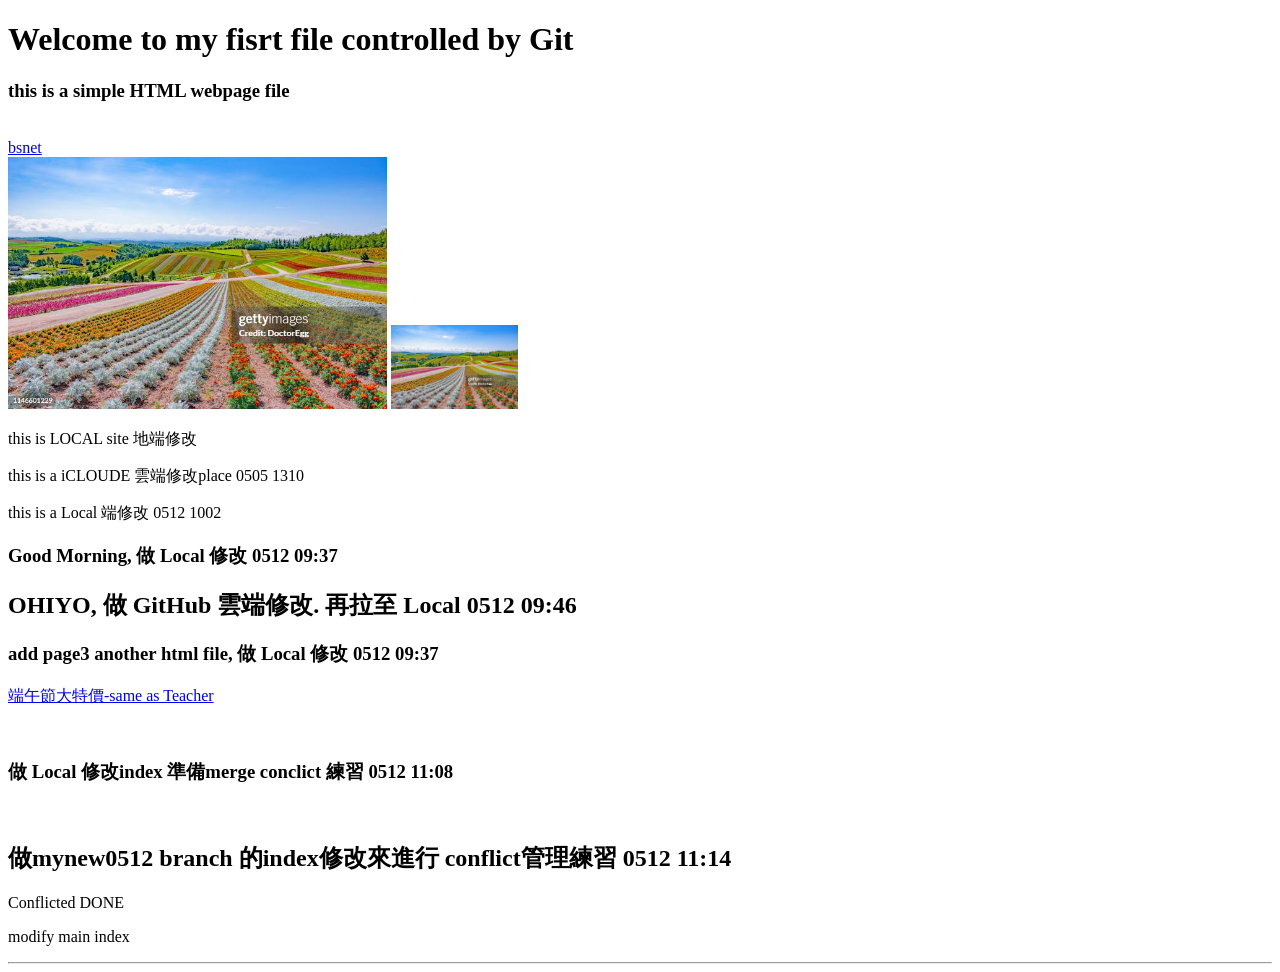
==== index.html @ 7ba03532 "25- Add modification notice to index.html Added a new paragraph to indicate modification in the main" ====
<!DOCTYPE html>
<html lang="en">
<head>
    <meta charset="UTF-8">
    <meta name="viewport" content="width=device-width, initial-scale=1.0">
    <title>Document</title>
</head>
<body>
    <h1>
        Welcome to my fisrt file controlled by Git
    </h1>
    <h3>this is a simple HTML webpage file</h3>
    <br>
    <a href="www.bsnet.com.tw">bsnet</a>
    <br>
    <img src="jap04.jpg" style="width: 30%; border: 4px red"
        <br>
    <img src="jap04.jpg" style="width: 10%; border: 3px green"

    <br>
    <p> this is LOCAL site 地端修改</p>

        <p>
    this is a iCLOUDE 雲端修改place 0505 1310</p>
    <a href="page0505.html" style="color: aqua;"></a>

<p>
    this is a Local 端修改 0512 1002</p>
    <a href="page0512_page2.html" style="color: red;"></a>

    <h3>
        Good Morning, 做 Local 修改 0512 09:37
    </h3>
    <h2>
        OHIYO, 做 GitHub 雲端修改. 再拉至 Local 0512 09:46

    </h2>

    <h3>
        add page3 another html file, 做 Local 修改 0512 09:37
    </h3>
    <P>
        <a href="page3_anotherpage0512.html">端午節大特價-same as Teacher</a>
    </P>
    <br>
 <h3>
        做 Local 修改index 準備merge conclict 練習 0512 11:08
    </h3>
<br>
<h2>
    做mynew0512 branch 的index修改來進行 conflict管理練習 0512 11:14
</h2>
<P style color="#99FF00">
    Conflicted DONE
</P>
<P style "color=red">modify main index
    
</P>
    <hr>
</body>
</html>
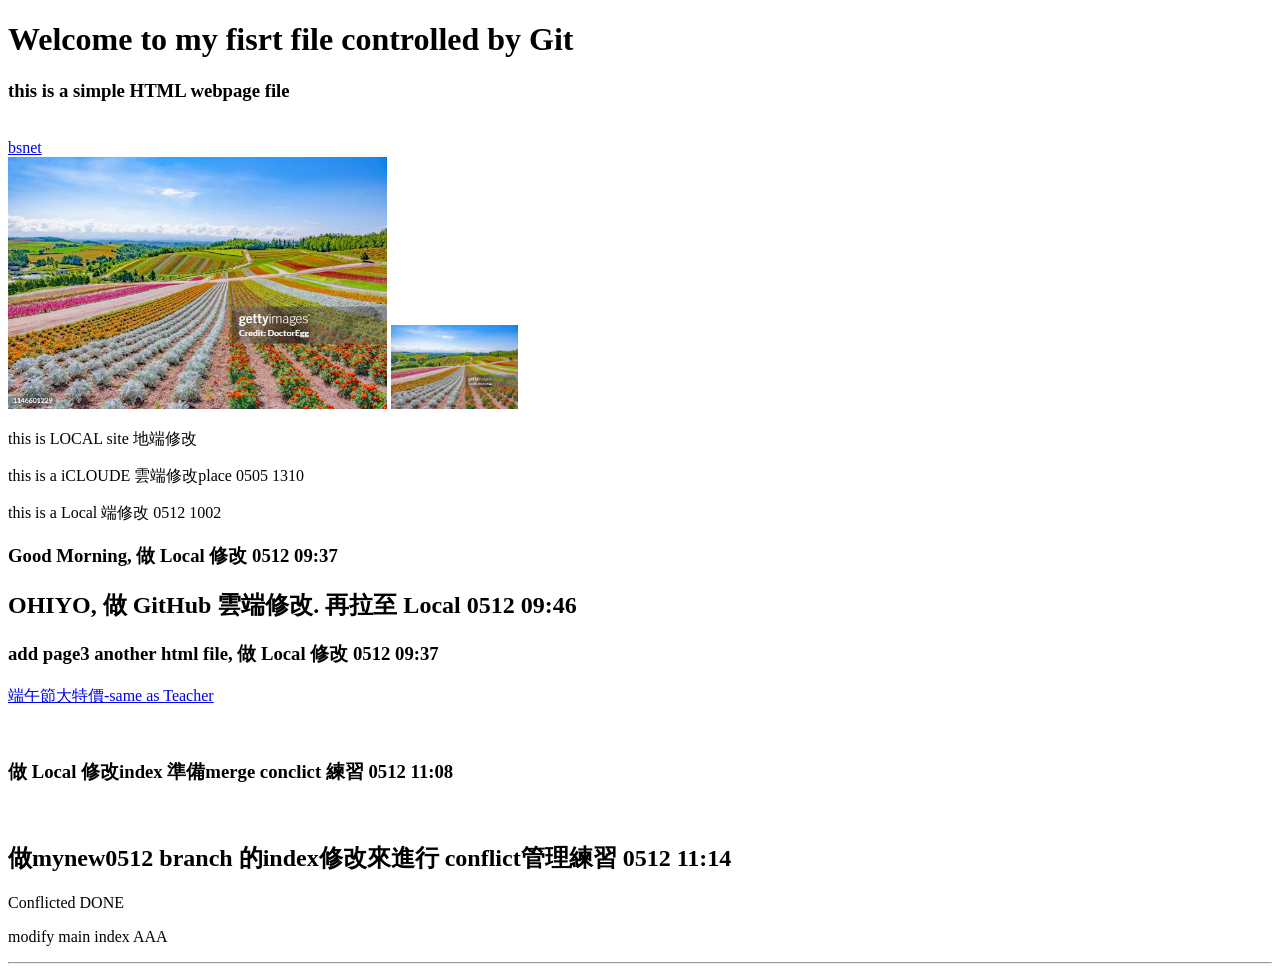
==== commit 935fcffc: "26-Update index.html with modified text" ====
--- a/index.html
+++ b/index.html
@@ -53,7 +53,7 @@
 <P style color="#99FF00">
     Conflicted DONE
 </P>
-<P style "color=red">modify main index
+<P style "color=red">modify main index AAA
     
 </P>
     <hr>
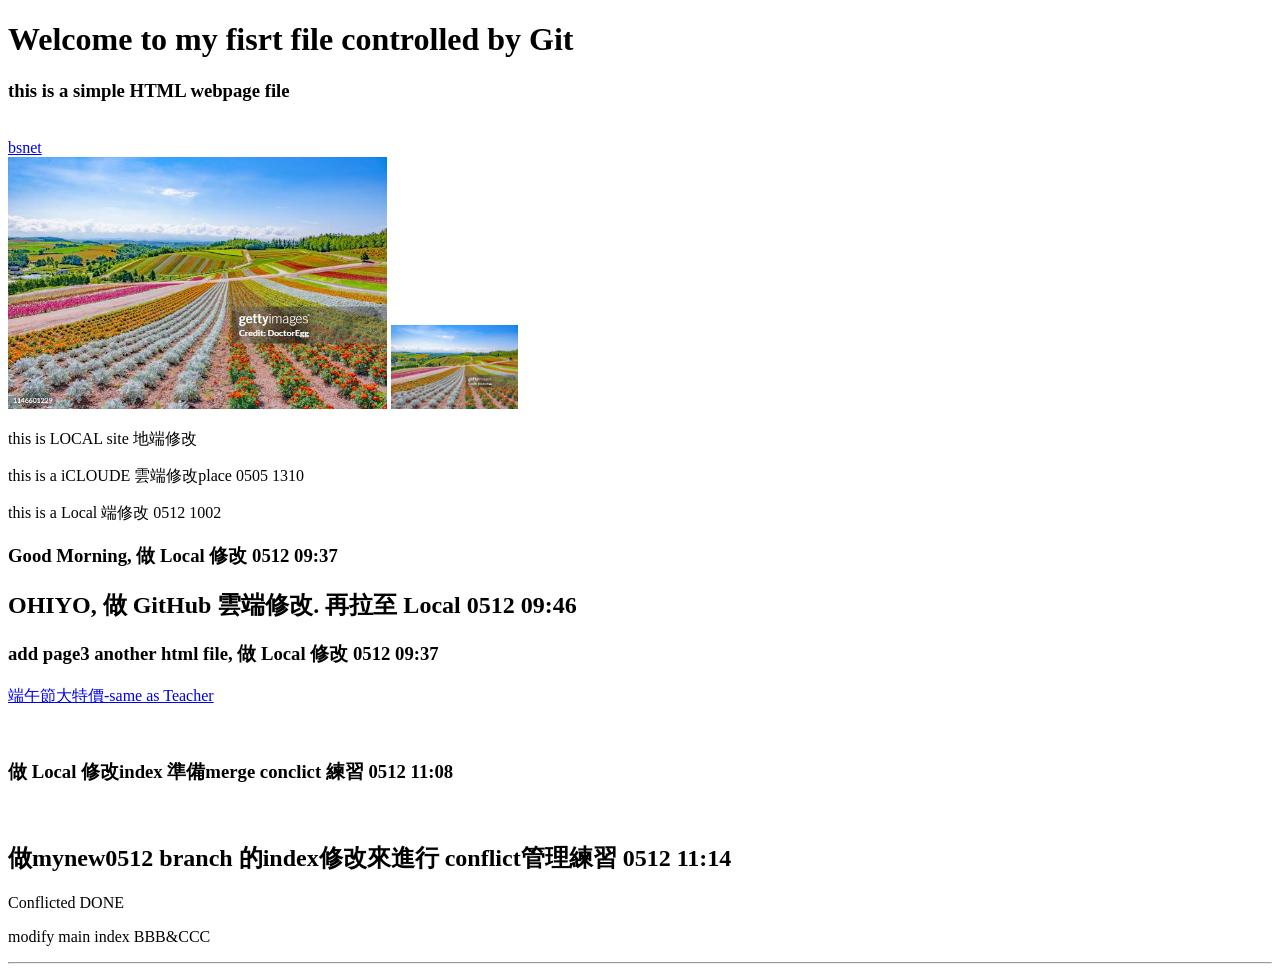
==== commit 00256ed1: "26- Add paragraph for main index modification Added a new paragraph indicating a modification in the" ====
--- a/index.html
+++ b/index.html
@@ -53,7 +53,7 @@
 <P style color="#99FF00">
     Conflicted DONE
 </P>
-<P style "color=red">modify main index AAA
+<P style "color=red">modify main index BBB&CCC
     
 </P>
     <hr>
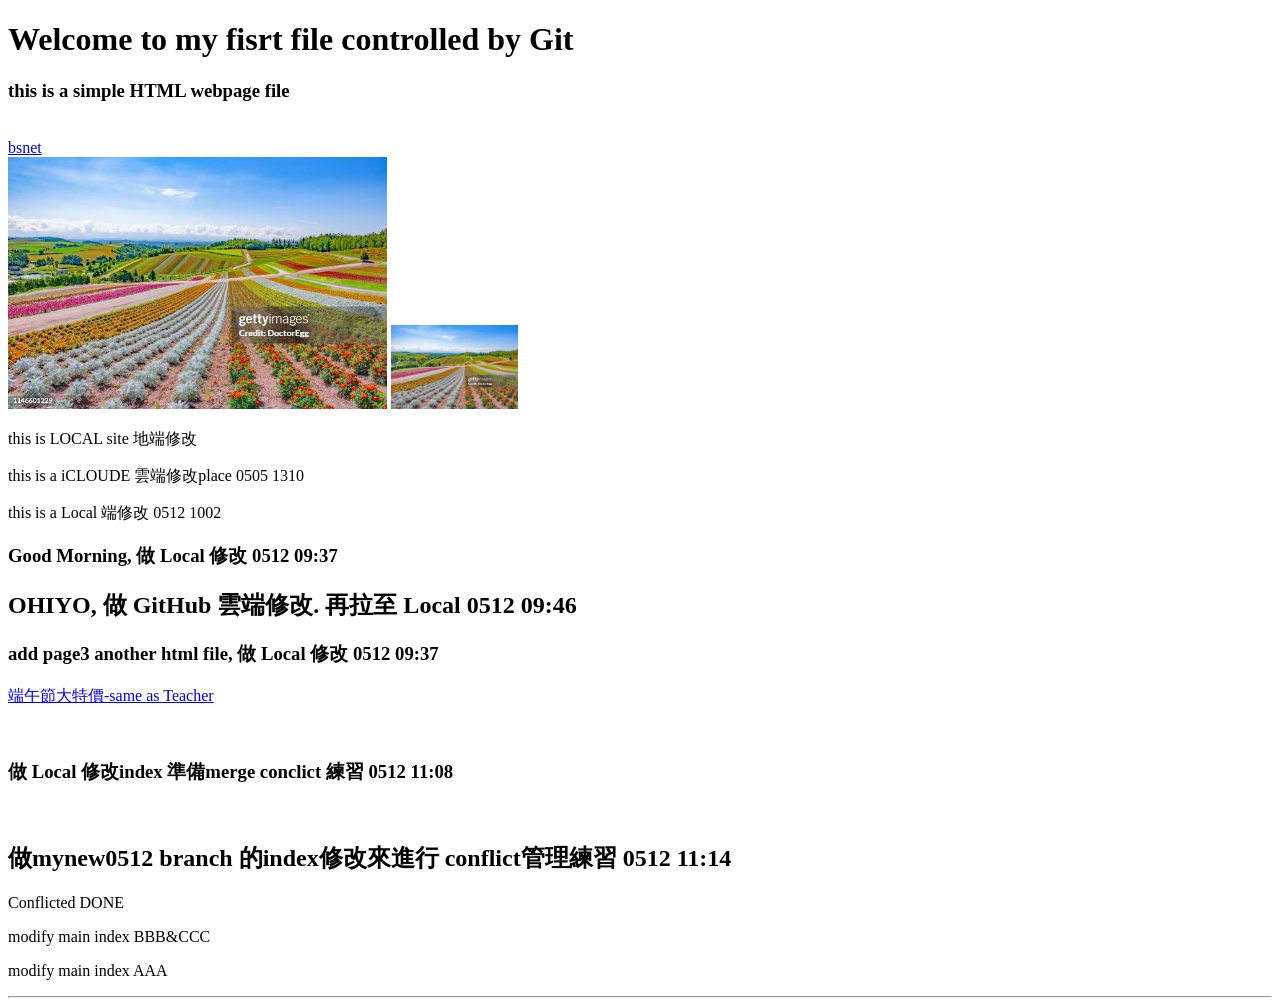
==== commit b866d373: "Merge branch 'main' into 3rdbranch" ====
--- a/index.html
+++ b/index.html
@@ -54,6 +54,7 @@
     Conflicted DONE
 </P>
 <P style "color=red">modify main index BBB&CCC
+<P style "color=red">modify main index AAA
     
 </P>
     <hr>
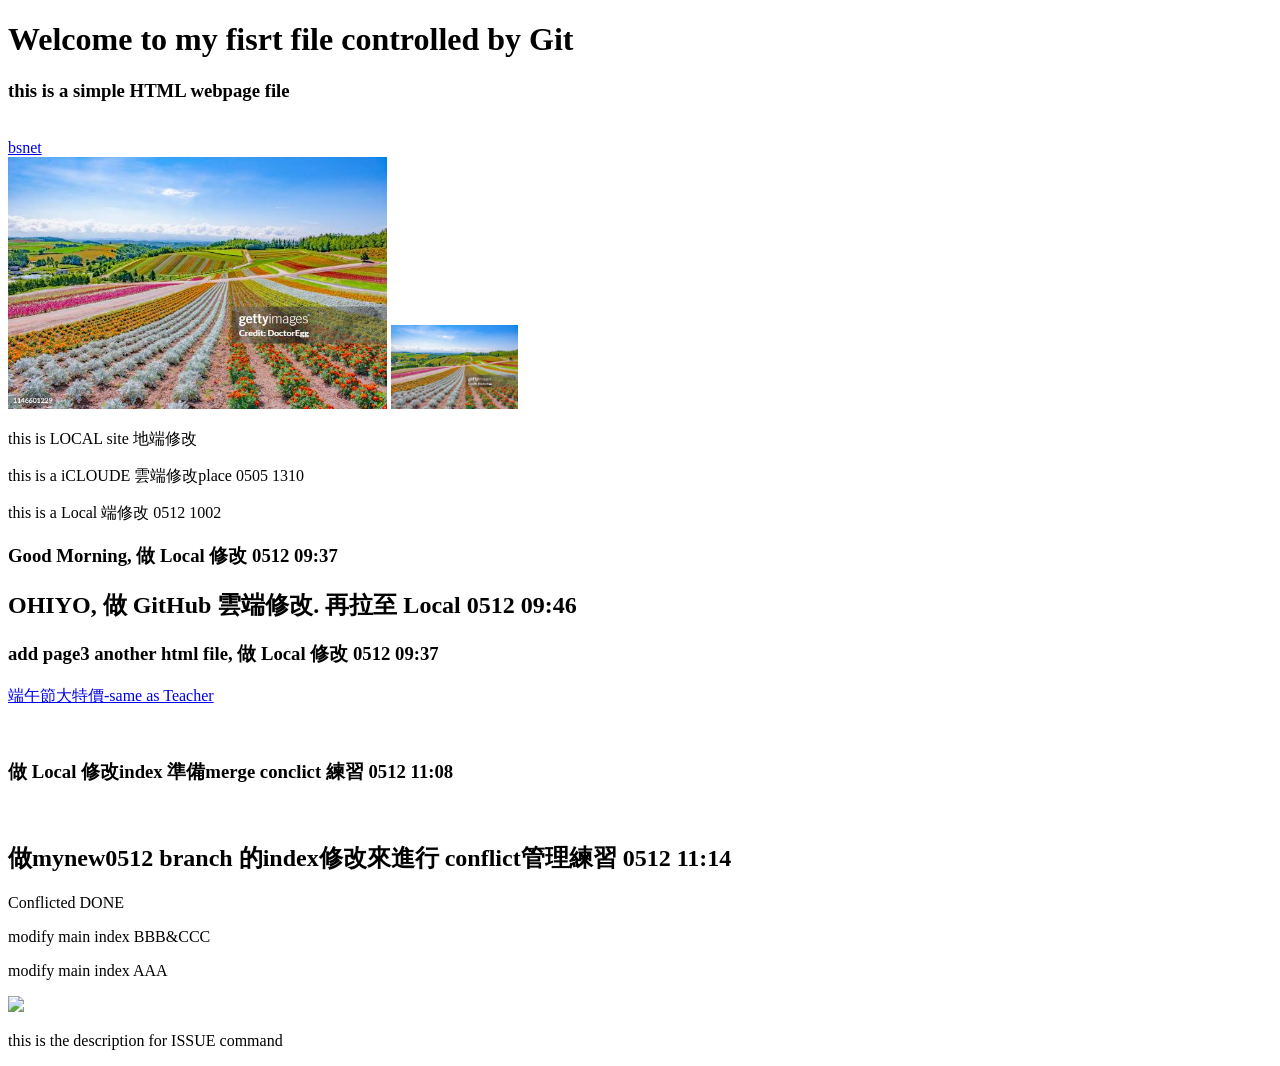
==== commit a4032236: "30- new 5thbranch new add 圖片" ====
--- a/index.html
+++ b/index.html
@@ -57,6 +57,9 @@
 <P style "color=red">modify main index AAA
     
 </P>
-    <hr>
+    <section>
+    <img src="images\jap04.png">
+    <p> this is the description for ISSUE command</p>    
+    </section>
 </body>
 </html>
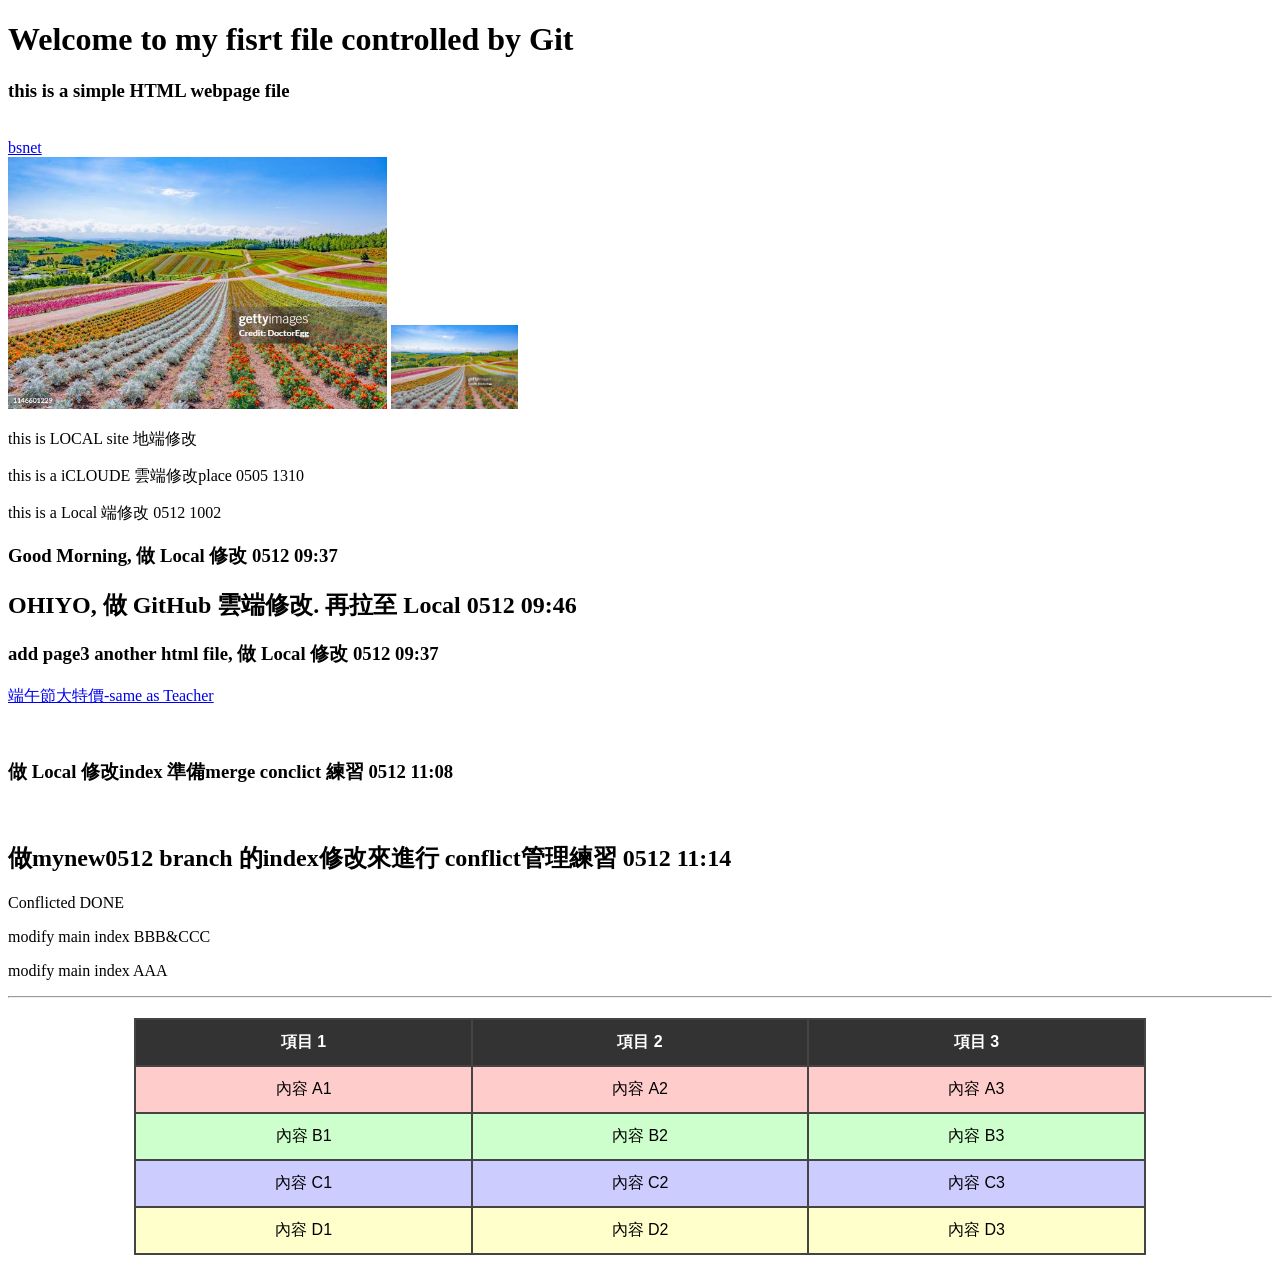
==== commit 2e9ffa94: "36- modify index file and test for using 同步功能 替代 push指令" ====
--- a/index.html
+++ b/index.html
@@ -4,6 +4,42 @@
     <meta charset="UTF-8">
     <meta name="viewport" content="width=device-width, initial-scale=1.0">
     <title>Document</title>
+    <style>
+        .color-table {
+            width: 80%;
+            border-collapse: collapse;
+            margin: 20px auto;
+            font-family: Arial, sans-serif;
+            text-align: center;
+        }
+        .color-table th,
+        .color-table td {
+            border: 2px solid #444;
+            padding: 12px;
+        }
+        .color-table th {
+            background: #333;
+            color: #fff;
+        }
+        .color-table tbody tr:nth-child(1) td { background: #ffcccc; }
+        .color-table tbody tr:nth-child(2) td { background: #ccffcc; }
+        .color-table tbody tr:nth-child(3) td { background: #ccccff; }
+        .color-table tbody tr:nth-child(4) td { background: #ffffcc; }
+        .color-table tbody tr:hover td {
+            background: #f0e68c;
+            transform: scale(1.01);
+            box-shadow: 0 8px 18px rgba(0, 0, 0, 0.18);
+        }
+        .color-table tbody tr:hover td:first-child {
+            border-radius: 8px 0 0 8px;
+        }
+        .color-table tbody tr:hover td:last-child {
+            border-radius: 0 8px 8px 0;
+        }
+        .color-table td {
+            transition: background 0.25s ease, transform 0.2s ease, box-shadow 0.2s ease;
+        }
+    </style>
 </head>
 <body>
     <h1>
@@ -57,9 +93,37 @@
 <P style "color=red">modify main index AAA
     
 </P>
-    <section>
-    <img src="images\jap04.png">
-    <p> this is the description for ISSUE command</p>    
-    </section>
+    <hr>
+    <table class="color-table">
+        <thead>
+            <tr>
+                <th>項目 1</th>
+                <th>項目 2</th>
+                <th>項目 3</th>
+            </tr>
+        </thead>
+        <tbody>
+            <tr>
+                <td>內容 A1</td>
+                <td>內容 A2</td>
+                <td>內容 A3</td>
+            </tr>
+            <tr>
+                <td>內容 B1</td>
+                <td>內容 B2</td>
+                <td>內容 B3</td>
+            </tr>
+            <tr>
+                <td>內容 C1</td>
+                <td>內容 C2</td>
+                <td>內容 C3</td>
+            </tr>
+            <tr>
+                <td>內容 D1</td>
+                <td>內容 D2</td>
+                <td>內容 D3</td>
+            </tr>
+        </tbody>
+    </table>
 </body>
 </html>
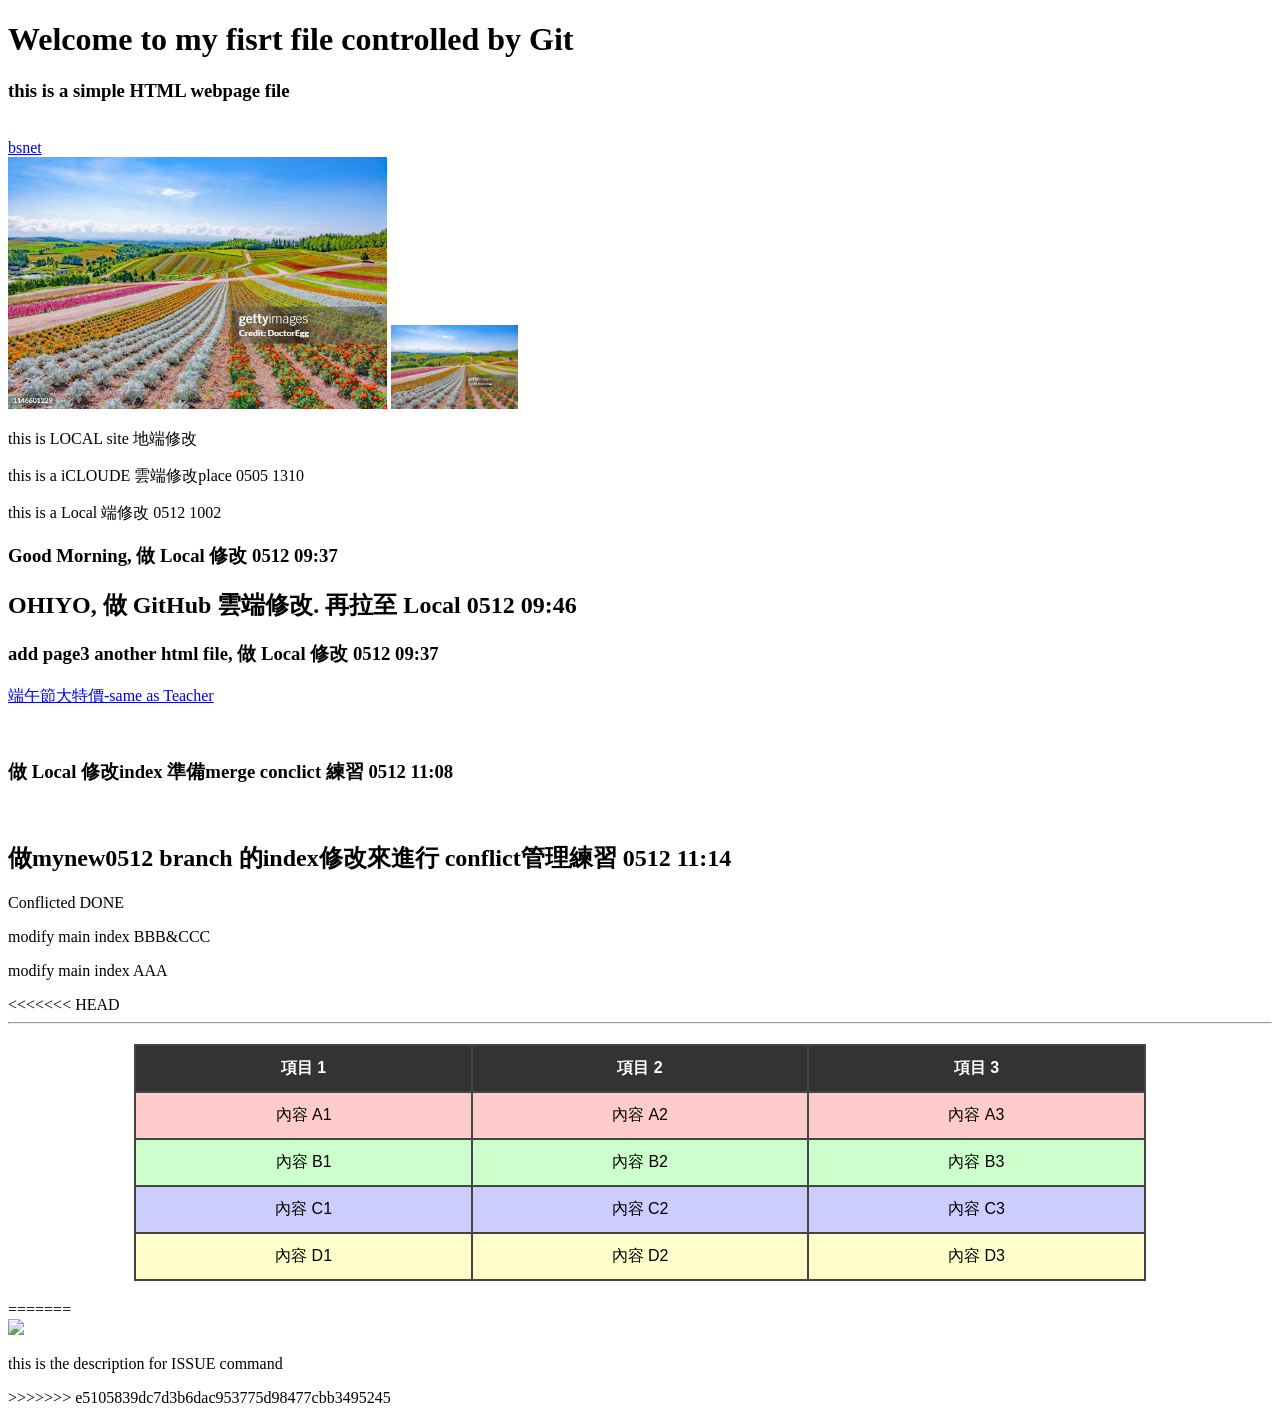
==== commit cf9d5eb3: "37- modify index file and test for using 同步功能 替代 push指令" ====
--- a/index.html
+++ b/index.html
@@ -93,6 +93,7 @@
 <P style "color=red">modify main index AAA
     
 </P>
+<<<<<<< HEAD
     <hr>
     <table class="color-table">
         <thead>
@@ -125,5 +126,11 @@
             </tr>
         </tbody>
     </table>
+=======
+    <section>
+    <img src="images\jap04.png">
+    <p> this is the description for ISSUE command</p>    
+    </section>
+>>>>>>> e5105839dc7d3b6dac953775d98477cbb3495245
 </body>
 </html>
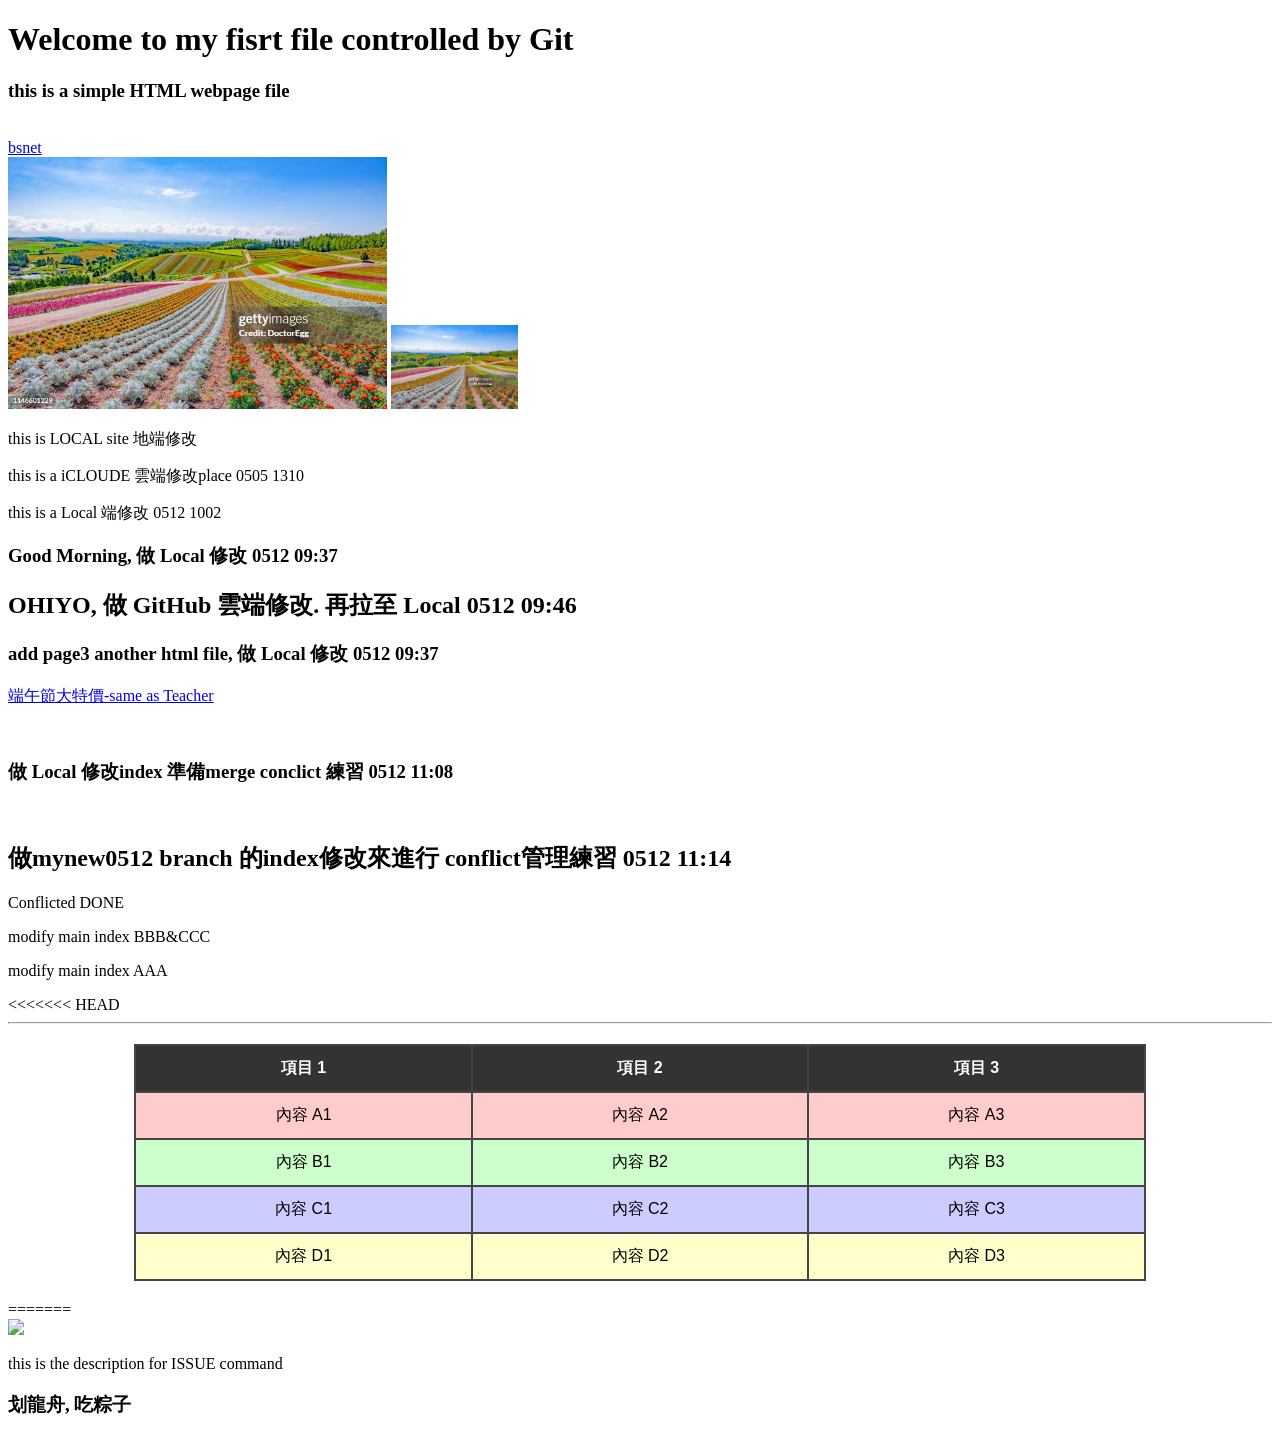
==== commit 0763b888: "36-1 Fix HTML formatting issues in index.html" ====
--- a/index.html
+++ b/index.html
@@ -131,6 +131,6 @@
     <img src="images\jap04.png">
     <p> this is the description for ISSUE command</p>    
     </section>
->>>>>>> e5105839dc7d3b6dac953775d98477cbb3495245
+<h3>划龍舟, 吃粽子</h3>
 </body>
 </html>
